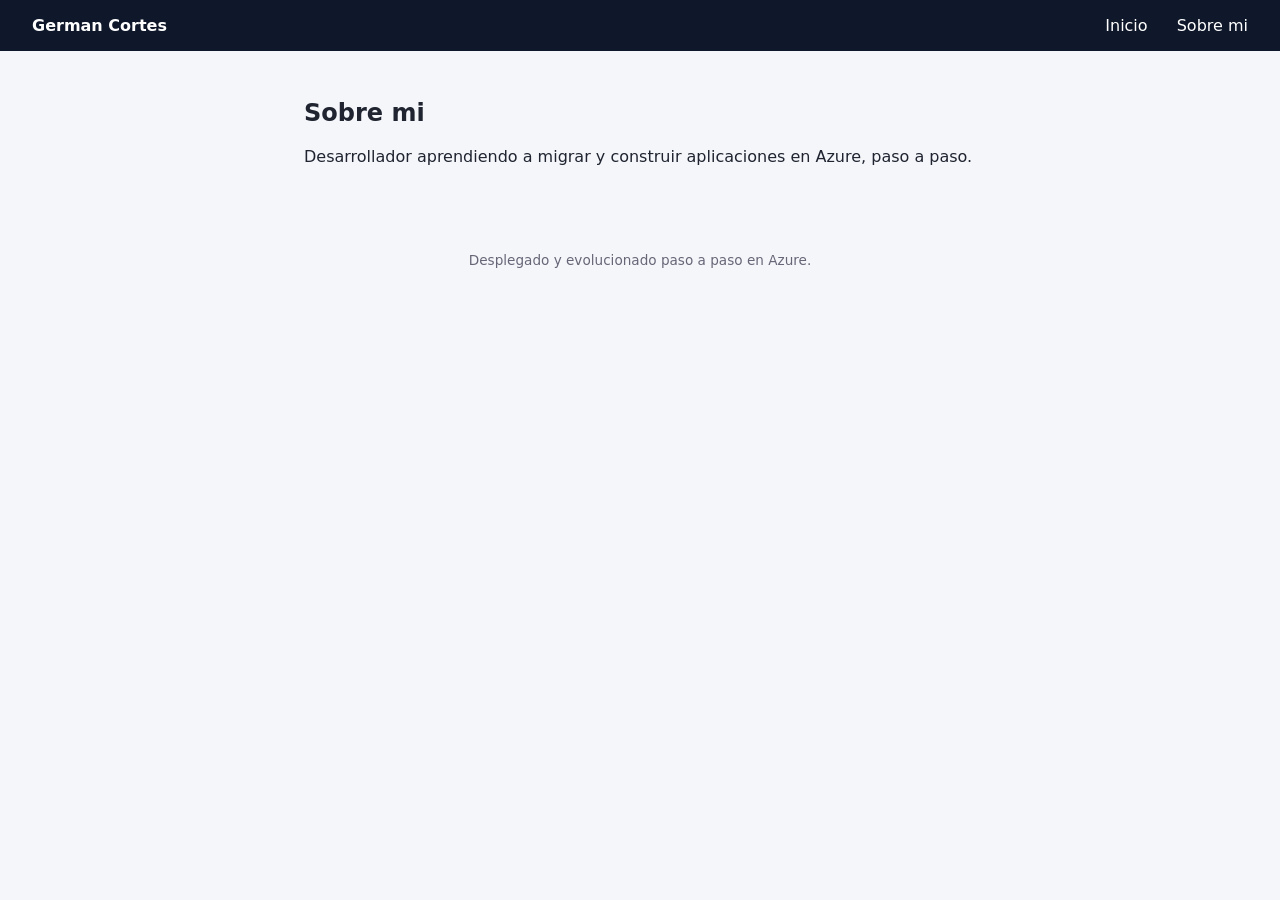
==== about.html @ 7ecb0d66 "Migrar a sitio estatico para Azure Static Web Apps Fase 2: reemplaza el servidor FastAPI por HTML/CS" ====
<!DOCTYPE html>
<html lang="es">
<head>
    <meta charset="UTF-8">
    <meta name="viewport" content="width=device-width, initial-scale=1.0">
    <title>Sobre mi</title>
    <link rel="stylesheet" href="/css/style.css">
</head>
<body>
    <nav class="navbar">
        <span class="brand">German Cortes</span>
        <div class="links">
            <a href="/">Inicio</a>
            <a href="/about.html">Sobre mi</a>
        </div>
    </nav>
    <main>
        <section>
            <h1>Sobre mi</h1>
            <p>Desarrollador aprendiendo a migrar y construir aplicaciones en Azure, paso a paso.</p>
        </section>
    </main>
    <footer>
        <p>Desplegado y evolucionado paso a paso en Azure.</p>
    </footer>
</body>
</html>
---- css/style.css ----
* {
    box-sizing: border-box;
}

body {
    margin: 0;
    font-family: system-ui, sans-serif;
    background: #f5f6fa;
    color: #1f2430;
}

.navbar {
    display: flex;
    justify-content: space-between;
    align-items: center;
    padding: 1rem 2rem;
    background: #0f172a;
    color: white;
}

.navbar .brand {
    font-weight: bold;
}

.navbar .links a {
    color: white;
    text-decoration: none;
    margin-left: 1.5rem;
}

.navbar .links a:hover {
    text-decoration: underline;
}

main {
    max-width: 720px;
    margin: 3rem auto;
    padding: 0 1.5rem;
}

.hero h1 {
    font-size: 2.5rem;
    margin-bottom: 0.5rem;
}

footer {
    text-align: center;
    padding: 1.5rem;
    color: #667;
    font-size: 0.85rem;
}
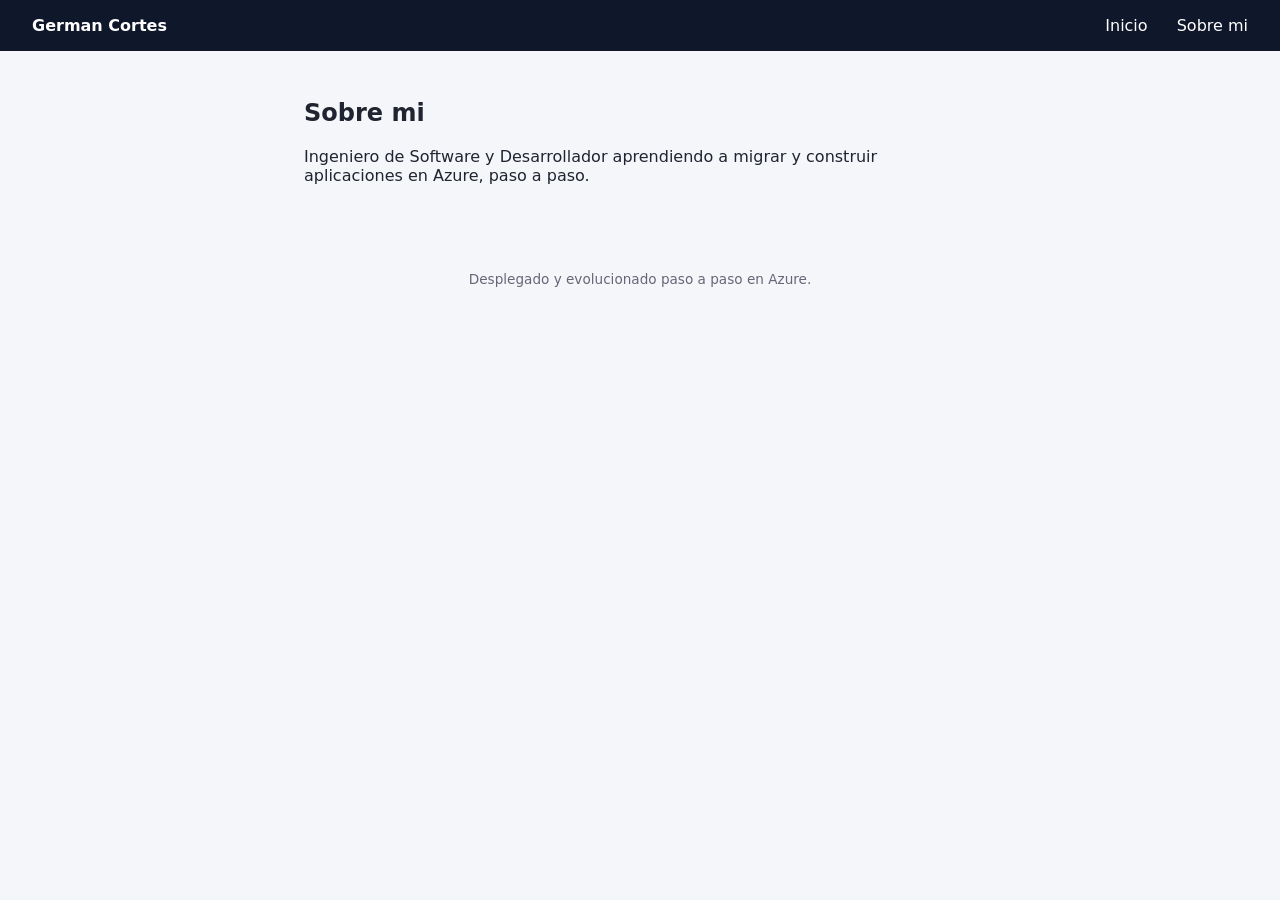
==== commit f59b09bb: "cambio" ====
--- a/about.html
+++ b/about.html
@@ -17,7 +17,7 @@
     <main>
         <section>
             <h1>Sobre mi</h1>
-            <p>Desarrollador aprendiendo a migrar y construir aplicaciones en Azure, paso a paso.</p>
+            <p>Ingeniero de Software y Desarrollador aprendiendo a migrar y construir aplicaciones en Azure, paso a paso.</p>
         </section>
     </main>
     <footer>
